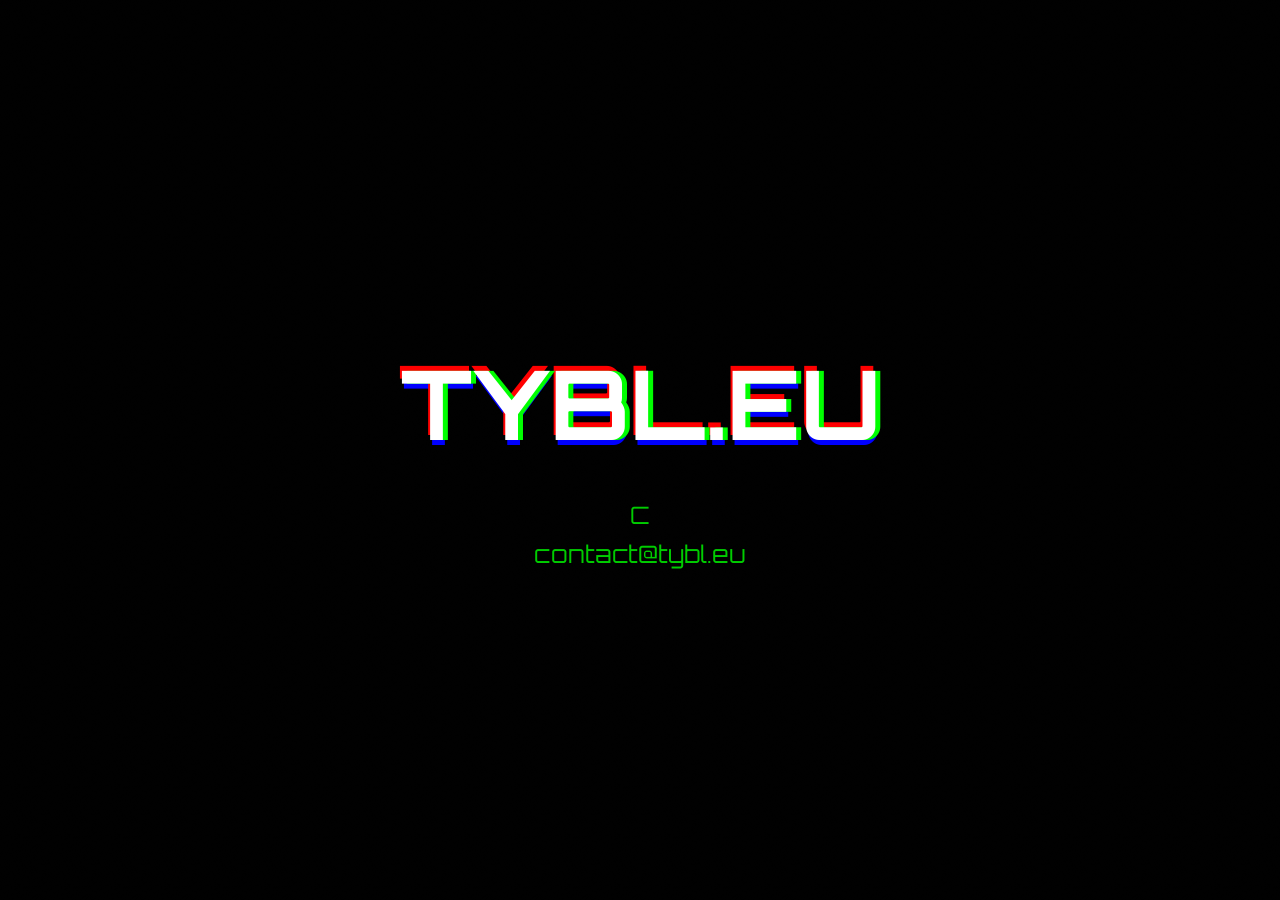
==== index.html @ d6775f9e "Update index.html pridan email" ====
<!DOCTYPE html>
<html lang="en">
<head>
    <meta charset="UTF-8">
    <meta name="viewport" content="width=device-width, initial-scale=1.0">
    <title>tybl.eu</title>
    <link rel="icon" type="image/svg+xml" href="/images/icon.svg">
    <link rel="stylesheet" href="styles.css">
    <link rel="preconnect" href="https://fonts.googleapis.com">
    <link rel="preconnect" href="https://fonts.gstatic.com" crossorigin>
    <link href="https://fonts.googleapis.com/css2?family=Orbitron:wght@400;700&display=swap" rel="stylesheet">
</head>
<body>
    <div class="noise"></div>
    <div class="container">
        <header>
            <h1 class="glitch" data-text="tybl.eu">tybl.eu</h1>
            <p class="subtitle">Coming soon...</p>
            <p class="subtitle">contact@tybl.eu</p>
        </header>
    </div>
    <script src="script.js"></script>
</body>
</html>
---- styles.css ----
:root {
    --primary-color: #00ff00;
    --background-color: #000000;
    --text-color: #ffffff;
}

* {
    margin: 0;
    padding: 0;
    box-sizing: border-box;
}

body {
    background-color: var(--background-color);
    color: var(--text-color);
    font-family: 'Orbitron', sans-serif;
    line-height: 1.6;
    overflow-x: hidden;
    position: relative;
    min-height: 100vh;
    display: flex;
    align-items: center;
    justify-content: center;
}

.noise {
    position: fixed;
    top: 0;
    left: 0;
    width: 100%;
    height: 100%;
    background: url('[data-uri]');
    opacity: 0.03;
    pointer-events: none;
    z-index: 1;
}

.container {
    text-align: center;
    position: relative;
    z-index: 2;
}

.glitch {
    font-size: 6rem;
    font-weight: bold;
    text-transform: uppercase;
    position: relative;
    text-shadow: 0.05em 0 0 #00ff00, -0.025em -0.05em 0 #ff0000,
                 0.025em 0.05em 0 #0000ff;
    animation: glitch 500ms infinite;
    margin-bottom: 1rem;
}

.subtitle {
    font-size: 1.5rem;
    color: var(--primary-color);
    opacity: 0.8;
}

@keyframes glitch {
    0% {
        text-shadow: 0.05em 0 0 #00ff00, -0.025em -0.05em 0 #ff0000,
                     0.025em 0.05em 0 #0000ff;
    }
    14% {
        text-shadow: 0.05em 0 0 #00ff00, -0.025em -0.05em 0 #ff0000,
                     0.025em 0.05em 0 #0000ff;
    }
    15% {
        text-shadow: -0.05em -0.025em 0 #00ff00, 0.025em 0.025em 0 #ff0000,
                     -0.05em -0.05em 0 #0000ff;
    }
    49% {
        text-shadow: -0.05em -0.025em 0 #00ff00, 0.025em 0.025em 0 #ff0000,
                     -0.05em -0.05em 0 #0000ff;
    }
    50% {
        text-shadow: 0.025em 0.05em 0 #00ff00, 0.05em 0 0 #ff0000,
                     0 -0.05em 0 #0000ff;
    }
    99% {
        text-shadow: 0.025em 0.05em 0 #00ff00, 0.05em 0 0 #ff0000,
                     0 -0.05em 0 #0000ff;
    }
    100% {
        text-shadow: -0.025em 0 0 #00ff00, -0.025em -0.025em 0 #ff0000,
                     -0.025em -0.05em 0 #0000ff;
    }
}

@media (max-width: 768px) {
    .glitch {
        font-size: 3rem;
    }
    
    .subtitle {
        font-size: 1.2rem;
    }
}
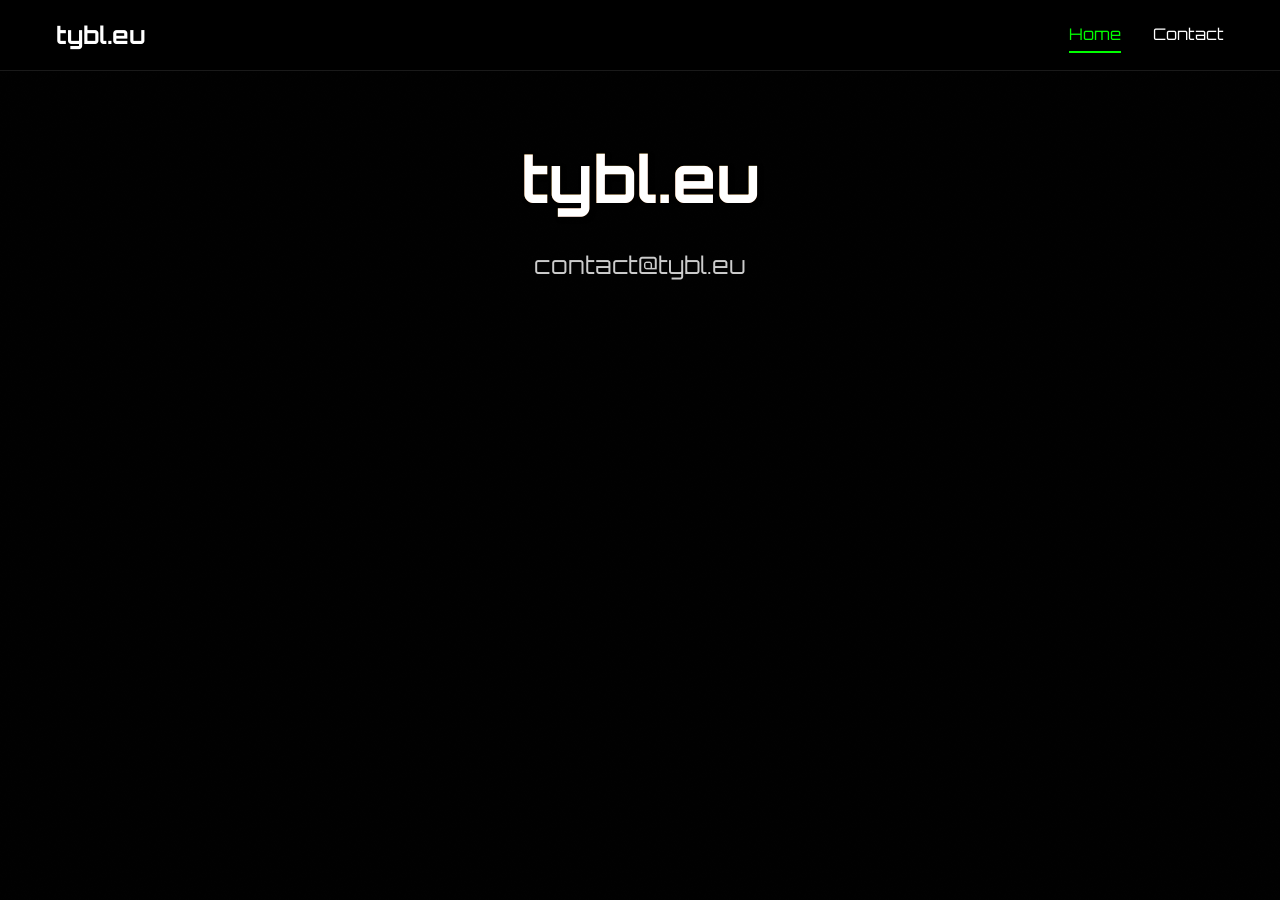
==== commit 46247dc6: "Add contact page and navigation" ====
--- a/index.html
+++ b/index.html
@@ -4,7 +4,7 @@
     <meta charset="UTF-8">
     <meta name="viewport" content="width=device-width, initial-scale=1.0">
     <title>tybl.eu</title>
-    <link rel="icon" type="image/svg+xml" href="/images/icon.svg">
+    <link rel="icon" type="image/svg+xml" href="images/icon.svg">
     <link rel="stylesheet" href="styles.css">
     <link rel="preconnect" href="https://fonts.googleapis.com">
     <link rel="preconnect" href="https://fonts.gstatic.com" crossorigin>
@@ -12,12 +12,19 @@
 </head>
 <body>
     <div class="noise"></div>
+    <nav>
+        <div class="nav-container">
+            <a href="index.html" class="nav-logo">tybl.eu</a>
+            <div class="nav-links">
+                <a href="index.html" class="active">Home</a>
+                <a href="contact.html">Contact</a>
+            </div>
+        </div>
+    </nav>
     <div class="container">
-        <header>
-            <h1 class="glitch" data-text="tybl.eu">tybl.eu</h1>
-            <p class="subtitle">Coming soon...</p>
-            <p class="subtitle">contact@tybl.eu</p>
-        </header>
+        <h1 class="glitch" data-text="tybl.eu">tybl.eu</h1>
+        <p class="subtitle">Coming soon...</p>
+        <p class="subtitle">contact@tybl.eu</p>
     </div>
     <script src="script.js"></script>
 </body>
--- a/styles.css
+++ b/styles.css
@@ -1,7 +1,11 @@
 :root {
     --primary-color: #00ff00;
-    --background-color: #000000;
-    --text-color: #ffffff;
+    --background-color: #000;
+    --text-color: #fff;
+    --accent-color: #00ff00;
+    --glitch-color-1: #ff0000;
+    --glitch-color-2: #00ff00;
+    --glitch-color-3: #0000ff;
 }
 
 * {
@@ -19,8 +23,7 @@
     position: relative;
     min-height: 100vh;
     display: flex;
-    align-items: center;
-    justify-content: center;
+    flex-direction: column;
 }
 
 .noise {
@@ -30,71 +33,251 @@
     width: 100%;
     height: 100%;
     background: url('[data-uri]');
-    opacity: 0.03;
+    opacity: 0.05;
     pointer-events: none;
     z-index: 1;
 }
 
+nav {
+    position: fixed;
+    top: 0;
+    left: 0;
+    width: 100%;
+    background: rgba(0, 0, 0, 0.8);
+    backdrop-filter: blur(10px);
+    z-index: 100;
+    border-bottom: 1px solid rgba(255, 255, 255, 0.1);
+}
+
+.nav-container {
+    max-width: 1200px;
+    margin: 0 auto;
+    padding: 1rem;
+    display: flex;
+    justify-content: space-between;
+    align-items: center;
+}
+
+.nav-logo {
+    color: var(--text-color);
+    text-decoration: none;
+    font-size: 1.5rem;
+    font-weight: bold;
+    transition: color 0.3s ease;
+}
+
+.nav-logo:hover {
+    color: var(--accent-color);
+}
+
+.nav-links {
+    display: flex;
+    gap: 2rem;
+}
+
+.nav-links a {
+    color: var(--text-color);
+    text-decoration: none;
+    font-size: 1rem;
+    transition: color 0.3s ease;
+    position: relative;
+}
+
+.nav-links a:hover {
+    color: var(--accent-color);
+}
+
+.nav-links a.active {
+    color: var(--accent-color);
+}
+
+.nav-links a.active::after {
+    content: '';
+    position: absolute;
+    bottom: -5px;
+    left: 0;
+    width: 100%;
+    height: 2px;
+    background: var(--accent-color);
+}
+
 .container {
+    max-width: 1200px;
+    margin: 0 auto;
+    padding: 8rem 2rem 2rem;
     text-align: center;
     position: relative;
     z-index: 2;
 }
 
-.glitch {
-    font-size: 6rem;
-    font-weight: bold;
-    text-transform: uppercase;
-    position: relative;
-    text-shadow: 0.05em 0 0 #00ff00, -0.025em -0.05em 0 #ff0000,
-                 0.025em 0.05em 0 #0000ff;
-    animation: glitch 500ms infinite;
-    margin-bottom: 1rem;
+h1 {
+    font-size: 4rem;
+    margin: 0;
+    position: relative;
+    text-shadow: 2px 2px 4px rgba(0, 0, 0, 0.5);
 }
 
 .subtitle {
     font-size: 1.5rem;
-    color: var(--primary-color);
+    margin: 1rem 0;
     opacity: 0.8;
 }
 
-@keyframes glitch {
+/* Glitch Effect */
+.glitch {
+    position: relative;
+    color: var(--text-color);
+}
+
+.glitch::before,
+.glitch::after {
+    content: attr(data-text);
+    position: absolute;
+    top: 0;
+    left: 0;
+    width: 100%;
+    height: 100%;
+    opacity: 0.8;
+}
+
+.glitch::before {
+    color: var(--glitch-color-1);
+    z-index: -1;
+    animation: glitch-effect 3s infinite;
+}
+
+.glitch::after {
+    color: var(--glitch-color-2);
+    z-index: -2;
+    animation: glitch-effect 2s infinite reverse;
+}
+
+@keyframes glitch-effect {
     0% {
-        text-shadow: 0.05em 0 0 #00ff00, -0.025em -0.05em 0 #ff0000,
-                     0.025em 0.05em 0 #0000ff;
-    }
-    14% {
-        text-shadow: 0.05em 0 0 #00ff00, -0.025em -0.05em 0 #ff0000,
-                     0.025em 0.05em 0 #0000ff;
-    }
-    15% {
-        text-shadow: -0.05em -0.025em 0 #00ff00, 0.025em 0.025em 0 #ff0000,
-                     -0.05em -0.05em 0 #0000ff;
-    }
-    49% {
-        text-shadow: -0.05em -0.025em 0 #00ff00, 0.025em 0.025em 0 #ff0000,
-                     -0.05em -0.05em 0 #0000ff;
-    }
-    50% {
-        text-shadow: 0.025em 0.05em 0 #00ff00, 0.05em 0 0 #ff0000,
-                     0 -0.05em 0 #0000ff;
-    }
-    99% {
-        text-shadow: 0.025em 0.05em 0 #00ff00, 0.05em 0 0 #ff0000,
-                     0 -0.05em 0 #0000ff;
+        transform: translate(0);
+    }
+    20% {
+        transform: translate(-2px, 2px);
+    }
+    40% {
+        transform: translate(-2px, -2px);
+    }
+    60% {
+        transform: translate(2px, 2px);
+    }
+    80% {
+        transform: translate(2px, -2px);
     }
     100% {
-        text-shadow: -0.025em 0 0 #00ff00, -0.025em -0.025em 0 #ff0000,
-                     -0.025em -0.05em 0 #0000ff;
-    }
-}
-
+        transform: translate(0);
+    }
+}
+
+/* Contact Page Styles */
+.contact-content {
+    display: grid;
+    grid-template-columns: 1fr 1fr;
+    gap: 4rem;
+    margin-top: 3rem;
+    text-align: left;
+}
+
+.contact-info h2 {
+    font-size: 2rem;
+    margin-bottom: 1rem;
+    color: var(--accent-color);
+}
+
+.contact-info p {
+    font-size: 1.1rem;
+    line-height: 1.6;
+    margin-bottom: 2rem;
+}
+
+.contact-details {
+    display: grid;
+    grid-template-columns: 1fr 1fr;
+    gap: 2rem;
+}
+
+.contact-item h3 {
+    color: var(--accent-color);
+    margin-bottom: 0.5rem;
+}
+
+.contact-form {
+    background: rgba(255, 255, 255, 0.05);
+    padding: 2rem;
+    border-radius: 10px;
+    border: 1px solid rgba(255, 255, 255, 0.1);
+}
+
+.form-group {
+    margin-bottom: 1.5rem;
+}
+
+.form-group label {
+    display: block;
+    margin-bottom: 0.5rem;
+    color: var(--accent-color);
+}
+
+.form-group input,
+.form-group textarea {
+    width: 100%;
+    padding: 0.8rem;
+    background: rgba(0, 0, 0, 0.3);
+    border: 1px solid rgba(255, 255, 255, 0.1);
+    border-radius: 5px;
+    color: var(--text-color);
+    font-family: 'Orbitron', sans-serif;
+    transition: border-color 0.3s ease;
+}
+
+.form-group input:focus,
+.form-group textarea:focus {
+    outline: none;
+    border-color: var(--accent-color);
+}
+
+.submit-btn {
+    background: var(--accent-color);
+    color: var(--background-color);
+    border: none;
+    padding: 1rem 2rem;
+    font-size: 1.1rem;
+    font-family: 'Orbitron', sans-serif;
+    border-radius: 5px;
+    cursor: pointer;
+    transition: all 0.3s ease;
+}
+
+.submit-btn:hover {
+    background: #00cc00;
+    transform: translateY(-2px);
+}
+
+/* Responsive Design */
 @media (max-width: 768px) {
-    .glitch {
+    .contact-content {
+        grid-template-columns: 1fr;
+        gap: 2rem;
+    }
+
+    .contact-details {
+        grid-template-columns: 1fr;
+    }
+
+    h1 {
         font-size: 3rem;
     }
-    
-    .subtitle {
-        font-size: 1.2rem;
+
+    .nav-container {
+        flex-direction: column;
+        gap: 1rem;
+    }
+
+    .nav-links {
+        gap: 1rem;
     }
 } 
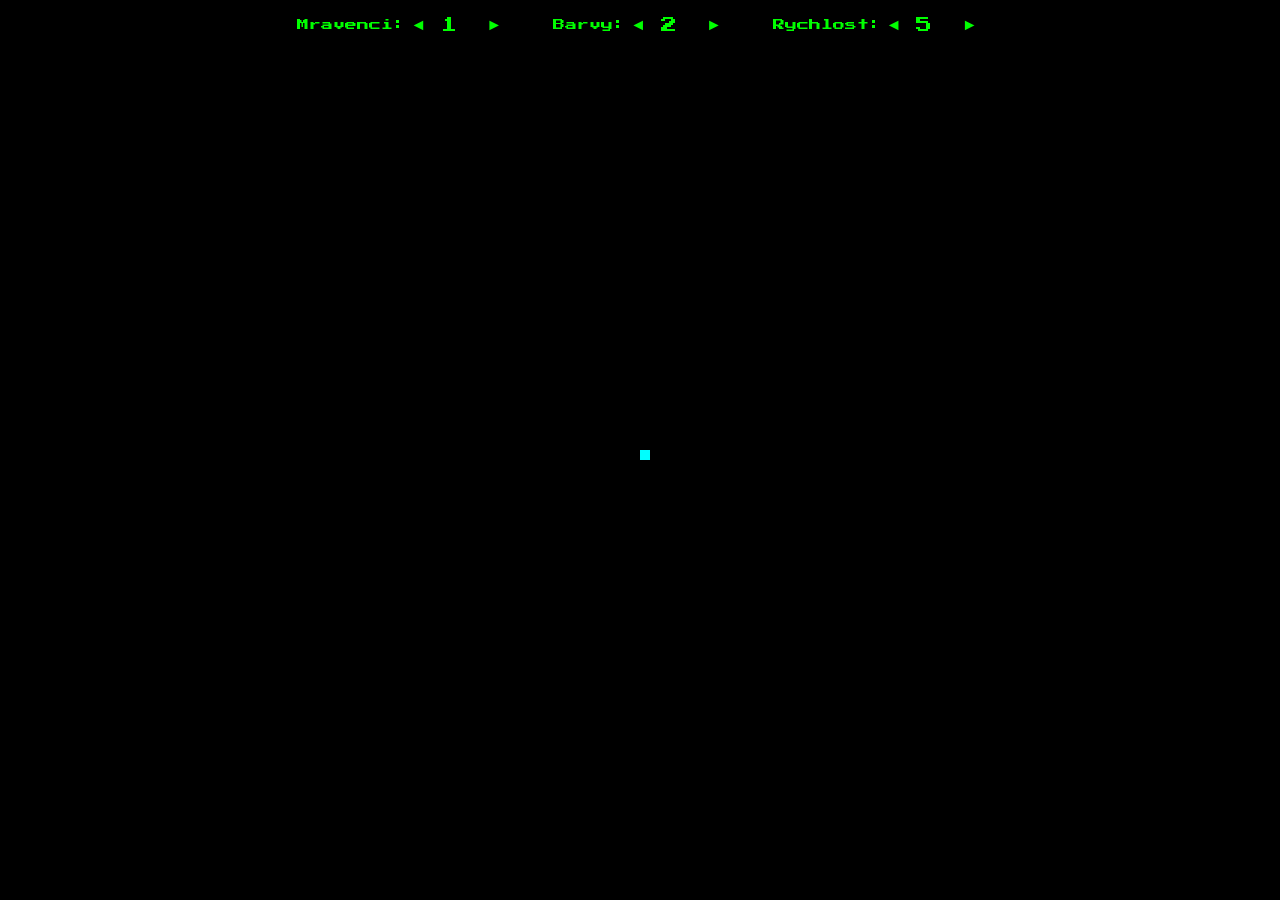
==== commit b5403da9: "Update Langton's Ant implementation and styling" ====
--- a/index.html
+++ b/index.html
@@ -1,31 +1,36 @@
 <!DOCTYPE html>
-<html lang="en">
+<html lang="cs">
 <head>
-    <meta charset="UTF-8">
-    <meta name="viewport" content="width=device-width, initial-scale=1.0">
-    <title>tybl.eu</title>
-    <link rel="icon" type="image/svg+xml" href="images/icon.svg">
-    <link rel="stylesheet" href="styles.css">
-    <link rel="preconnect" href="https://fonts.googleapis.com">
-    <link rel="preconnect" href="https://fonts.gstatic.com" crossorigin>
-    <link href="https://fonts.googleapis.com/css2?family=Orbitron:wght@400;700&display=swap" rel="stylesheet">
+  <meta charset="UTF-8">
+  <title>tybl.eu</title>
+  <link href="https://fonts.googleapis.com/css2?family=Press+Start+2P&display=swap" rel="stylesheet">
+  <link rel="icon" href="/images/icon.svg">
+  <link rel="stylesheet" href="style.css">
 </head>
 <body>
-    <div class="noise"></div>
-    <nav>
-        <div class="nav-container">
-            <a href="index.html" class="nav-logo">tybl.eu</a>
-            <div class="nav-links">
-                <a href="index.html" class="active">Home</a>
-                <a href="contact.html">Contact</a>
-            </div>
-        </div>
-    </nav>
-    <div class="container">
-        <h1 class="glitch" data-text="tybl.eu">tybl.eu</h1>
-        <p class="subtitle">Coming soon...</p>
-        <p class="subtitle">contact@tybl.eu</p>
+  <div id="topbar">
+    <div class="control-group">
+      <span>Mravenci:</span>
+      <button onclick="changeValue('antCount', -1)">◄</button>
+      <input id="antCount" type="number" value="1" min="1" max="99" />
+      <button onclick="changeValue('antCount', 1)">►</button>
     </div>
-    <script src="script.js"></script>
+    <div class="control-group">
+      <span>Barvy:</span>
+      <button onclick="changeValue('colorCount', -1)">◄</button>
+      <input id="colorCount" type="number" value="2" min="2" max="10" />
+      <button onclick="changeValue('colorCount', 1)">►</button>
+    </div>
+    <div class="control-group speed" id="speedGroup">
+      <span>Rychlost:</span>
+      <button onclick="changeValue('speed', -1)">◄</button>
+      <input id="speed" type="number" value="5" min="1" max="20" />
+      <button class="right-button" onclick="changeValue('speed', 1)">►</button>
+    </div>
+  </div>
+
+  <canvas id="canvas"></canvas>
+
+<script src="sript.js"></script>
 </body>
-</html> 
+</html>
--- a/style.css
+++ b/style.css
@@ -0,0 +1,55 @@
+    * { margin: 0; padding: 0; box-sizing: border-box; }
+    html, body {
+      width: 100%;
+      height: 100%;
+      background: #000;
+      color: #0f0;
+      font-family: 'Press Start 2P', monospace;
+    }
+
+    #topbar {
+      position: absolute;
+      width: 100%;
+      text-align: center;
+      padding: 15px 0;
+      z-index: 10;
+      pointer-events: none;
+    }
+
+    .control-group {
+      display: inline-flex;
+      align-items: center;
+      margin: 0 15px;
+      pointer-events: auto;
+      font-size: 12px;
+      position: relative;
+    }
+
+    .control-group button {
+      background: none;
+      border: none;
+      color: #0f0;
+      font-size: 16px;
+      cursor: pointer;
+      margin: 0 5px;
+    }
+
+    .control-group input {
+      background: transparent;
+      border: none;
+      color: #0f0;
+      width: 50px;
+      text-align: center;
+      font-size: 16px;
+      font-family: 'Press Start 2P', monospace;
+      outline: none;
+      pointer-events: none;
+    }
+
+    .control-group.speed .right-button {
+      margin-left: 5px;
+    }
+
+    canvas {
+      display: block;
+    }
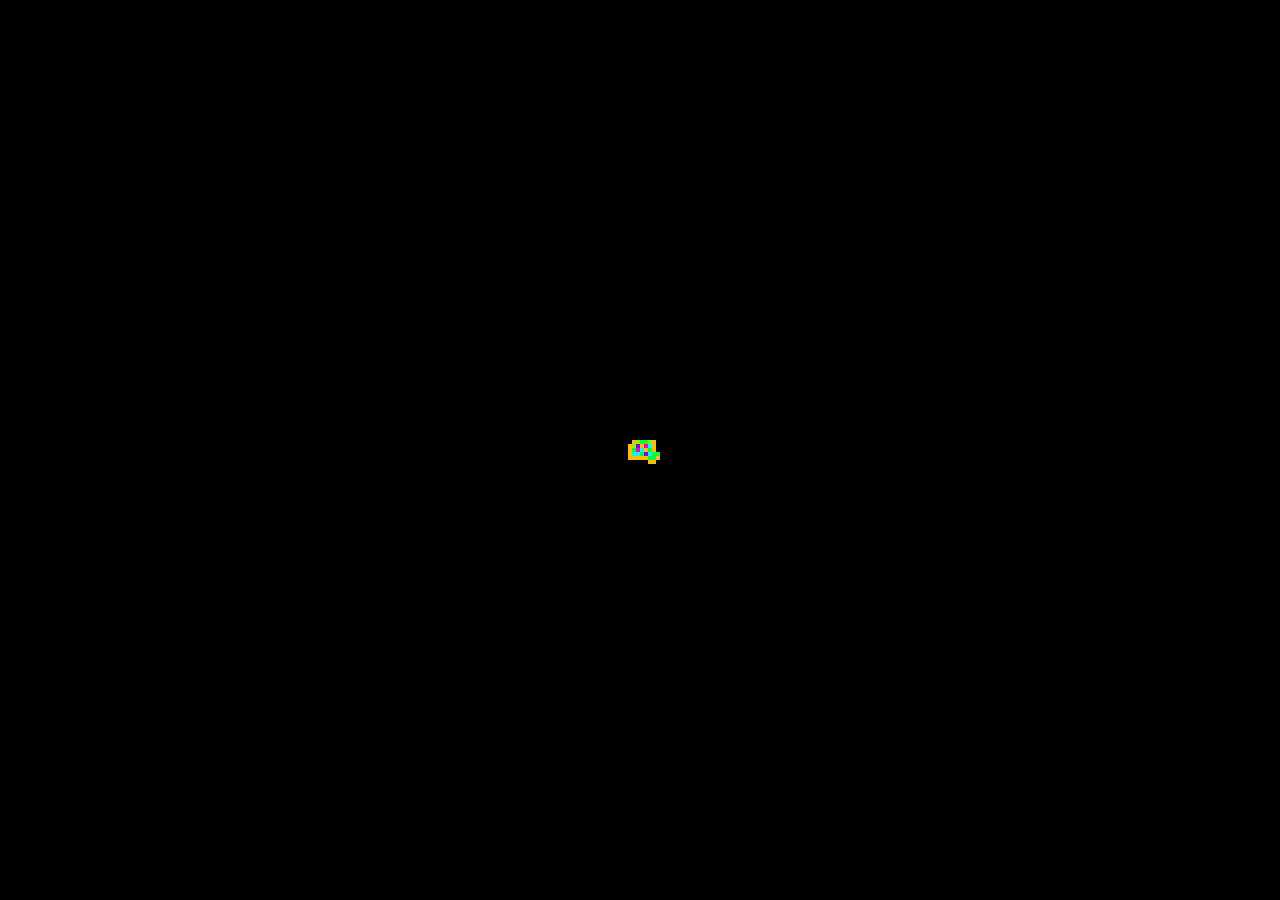
==== commit 0a757fea: "Remove Langton's Ant settings controls and set fixed defaults (speed: 20, colors: 8, ants: 6)" ====
--- a/index.html
+++ b/index.html
@@ -8,29 +8,7 @@
   <link rel="stylesheet" href="style.css">
 </head>
 <body>
-  <div id="topbar">
-    <div class="control-group">
-      <span>Mravenci:</span>
-      <button onclick="changeValue('antCount', -1)">◄</button>
-      <input id="antCount" type="number" value="1" min="1" max="99" />
-      <button onclick="changeValue('antCount', 1)">►</button>
-    </div>
-    <div class="control-group">
-      <span>Barvy:</span>
-      <button onclick="changeValue('colorCount', -1)">◄</button>
-      <input id="colorCount" type="number" value="2" min="2" max="10" />
-      <button onclick="changeValue('colorCount', 1)">►</button>
-    </div>
-    <div class="control-group speed" id="speedGroup">
-      <span>Rychlost:</span>
-      <button onclick="changeValue('speed', -1)">◄</button>
-      <input id="speed" type="number" value="5" min="1" max="20" />
-      <button class="right-button" onclick="changeValue('speed', 1)">►</button>
-    </div>
-  </div>
-
   <canvas id="canvas"></canvas>
-
-<script src="sript.js"></script>
+  <script src="sript.js"></script>
 </body>
 </html>
--- a/style.css
+++ b/style.css
@@ -32,6 +32,7 @@
       font-size: 16px;
       cursor: pointer;
       margin: 0 5px;
+      padding: 5px;
     }
 
     .control-group input {
@@ -52,4 +53,46 @@
 
     canvas {
       display: block;
+    }
+
+    /* Mobile styles */
+    @media (max-width: 768px) {
+      #topbar {
+        padding: 10px 0;
+      }
+
+      .control-group {
+        margin: 5px 10px;
+        font-size: 14px;
+      }
+
+      .control-group button {
+        font-size: 20px;
+        padding: 8px;
+      }
+
+      .control-group input {
+        width: 60px;
+        font-size: 18px;
+      }
+
+      /* Stack controls vertically on very small screens */
+      @media (max-width: 480px) {
+        .control-group {
+          display: block;
+          margin: 10px auto;
+          text-align: center;
+        }
+
+        .control-group button {
+          font-size: 24px;
+          padding: 10px;
+        }
+
+        .control-group input {
+          width: 70px;
+          font-size: 20px;
+          margin: 5px 0;
+        }
+      }
     }
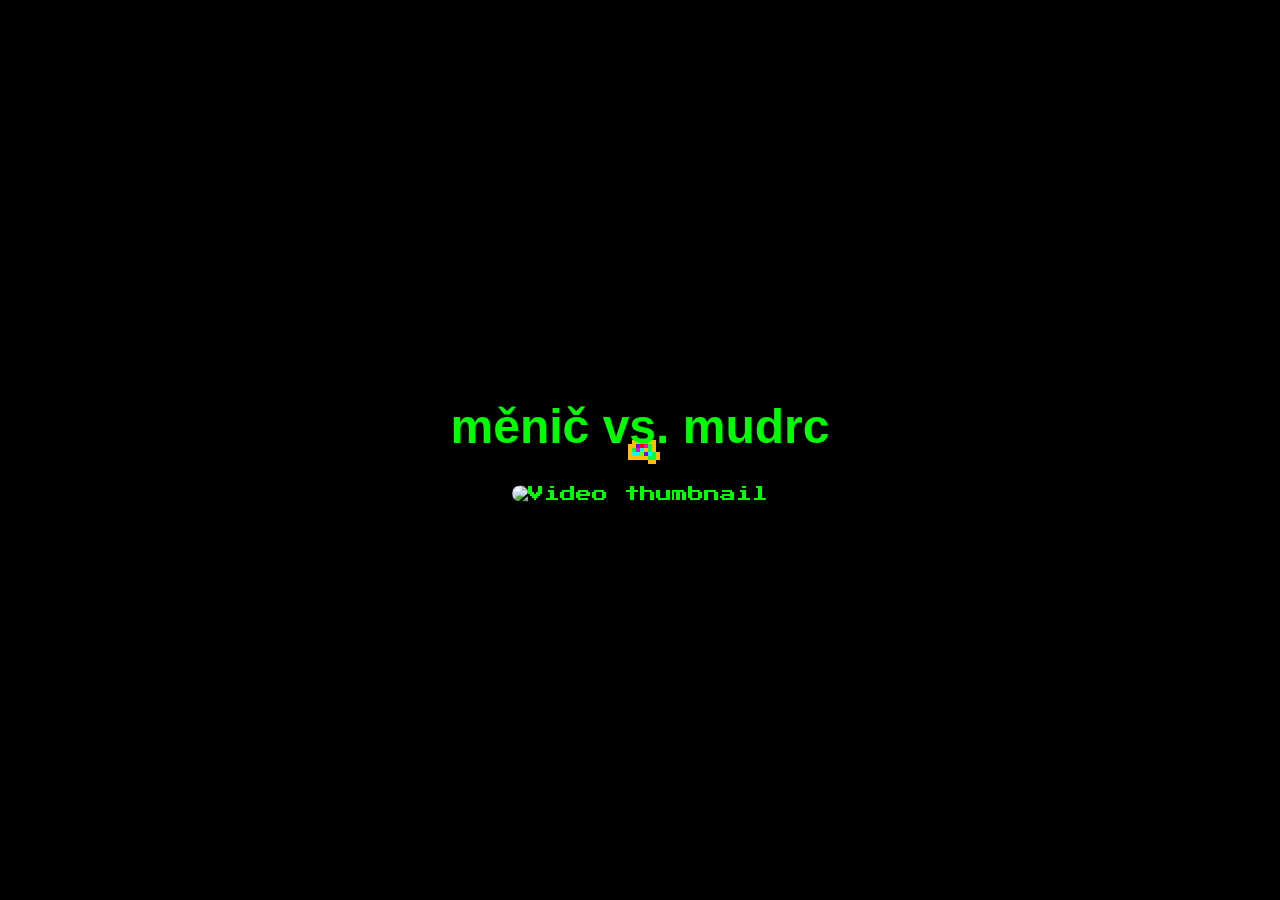
==== commit 366669fe: "Add video section with animated title and hover effects" ====
--- a/index.html
+++ b/index.html
@@ -6,8 +6,15 @@
   <link href="https://fonts.googleapis.com/css2?family=Press+Start+2P&display=swap" rel="stylesheet">
   <link rel="icon" href="/images/icon.svg">
   <link rel="stylesheet" href="style.css">
+  <link rel="stylesheet" href="https://use.typekit.net/[YOUR_KIT_CODE].css">
 </head>
 <body>
+  <div class="video-section">
+    <a href="https://www.youtube.com/watch?v=y1dNuHtsjr4&ab_channel=TeamTYBL" target="_blank" class="video-link">
+      <h1 class="animated-title">měnič vs. mudrc</h1>
+      <img src="https://img.youtube.com/vi/y1dNuHtsjr4/maxresdefault.jpg" alt="Video thumbnail" class="video-thumbnail">
+    </a>
+  </div>
   <canvas id="canvas"></canvas>
   <script src="sript.js"></script>
 </body>
--- a/style.css
+++ b/style.css
@@ -95,4 +95,52 @@
           margin: 5px 0;
         }
       }
+    }
+
+    .video-section {
+      position: fixed;
+      top: 50%;
+      left: 50%;
+      transform: translate(-50%, -50%);
+      text-align: center;
+      z-index: 1000;
+    }
+
+    .video-link {
+      display: inline-block;
+      transition: transform 0.3s ease;
+      text-decoration: none;
+      color: inherit;
+    }
+
+    .video-link:hover {
+      transform: scale(1.05);
+    }
+
+    .video-link:hover .animated-title {
+      transform: scale(1.2);
+    }
+
+    .video-thumbnail {
+      max-width: 560px;
+      width: 100%;
+      border-radius: 8px;
+      box-shadow: 0 4px 8px rgba(0, 0, 0, 0.3);
+    }
+
+    .animated-title {
+      font-family: "coolvetica", sans-serif;
+      font-size: 3rem;
+      margin-bottom: 2rem;
+      animation: colorChange 2s infinite;
+      transition: transform 0.3s ease;
+      display: inline-block;
+    }
+
+    @keyframes colorChange {
+      0% { color: #ff0000; }
+      25% { color: #00ff00; }
+      50% { color: #0000ff; }
+      75% { color: #ffff00; }
+      100% { color: #ff0000; }
     }
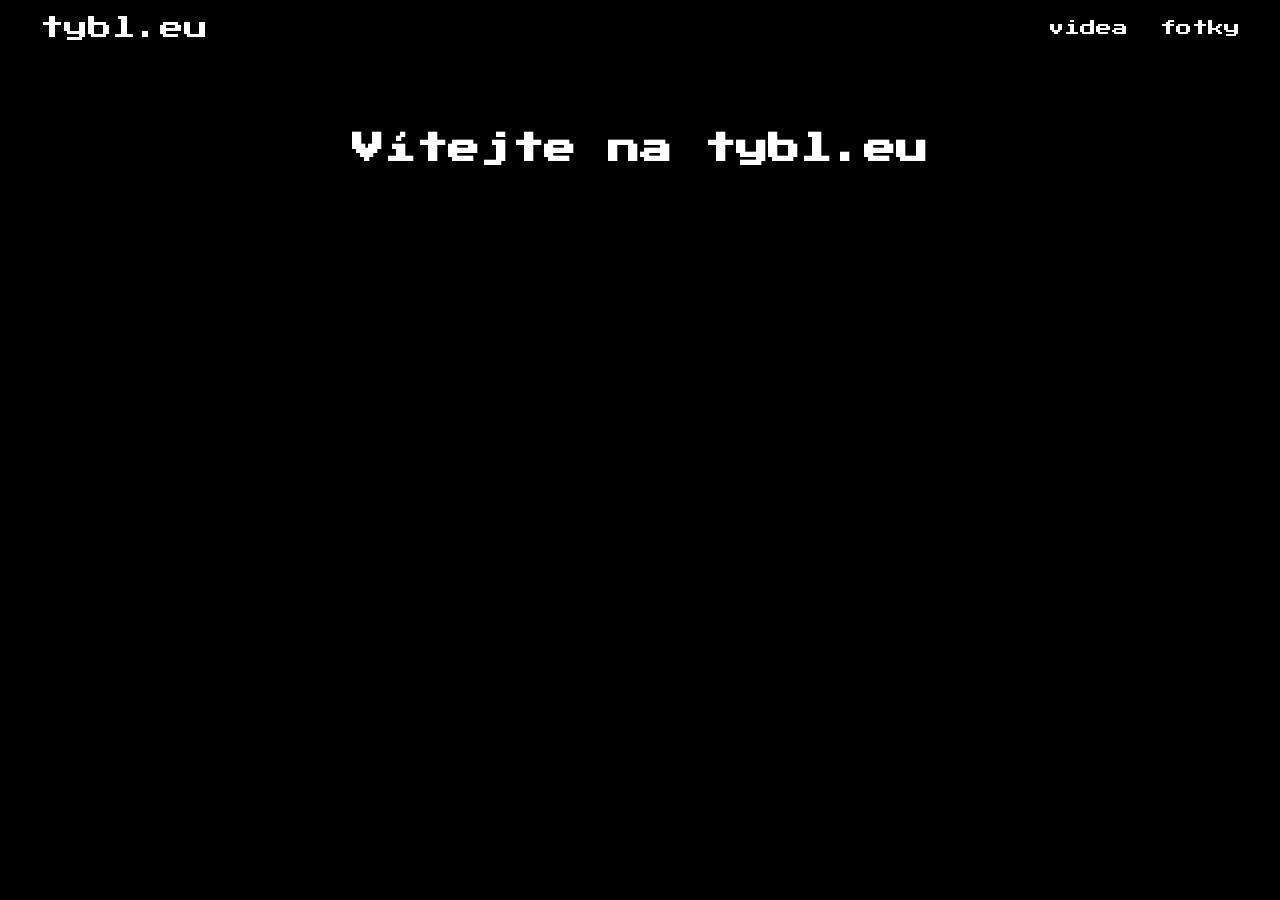
==== commit fe558a06: "Remove video from main page and add lightbox gallery for photos" ====
--- a/index.html
+++ b/index.html
@@ -6,16 +6,20 @@
   <link href="https://fonts.googleapis.com/css2?family=Press+Start+2P&display=swap" rel="stylesheet">
   <link rel="icon" href="/images/icon.svg">
   <link rel="stylesheet" href="style.css">
-  <link rel="stylesheet" href="https://use.typekit.net/[YOUR_KIT_CODE].css">
 </head>
 <body>
-  <div class="video-section">
-    <a href="https://www.youtube.com/watch?v=y1dNuHtsjr4&ab_channel=TeamTYBL" target="_blank" class="video-link">
-      <h1 class="animated-title">měnič vs. mudrc</h1>
-      <img src="https://img.youtube.com/vi/y1dNuHtsjr4/maxresdefault.jpg" alt="Video thumbnail" class="video-thumbnail">
-    </a>
-  </div>
-  <canvas id="canvas"></canvas>
-  <script src="sript.js"></script>
+  <nav class="main-nav">
+    <div class="nav-container">
+      <a href="/" class="logo">tybl.eu</a>
+      <div class="nav-links">
+        <a href="/videa.html">videa</a>
+        <a href="/fotky.html">fotky</a>
+      </div>
+    </div>
+  </nav>
+
+  <main class="content">
+    <h1 class="page-title">Vítejte na tybl.eu</h1>
+  </main>
 </body>
 </html>
--- a/style.css
+++ b/style.css
@@ -1,146 +1,174 @@
-    * { margin: 0; padding: 0; box-sizing: border-box; }
-    html, body {
-      width: 100%;
-      height: 100%;
-      background: #000;
-      color: #0f0;
-      font-family: 'Press Start 2P', monospace;
-    }
+body {
+  margin: 0;
+  padding: 0;
+  font-family: 'Press Start 2P', cursive;
+  background-color: #000;
+  color: #fff;
+}
 
-    #topbar {
-      position: absolute;
-      width: 100%;
-      text-align: center;
-      padding: 15px 0;
-      z-index: 10;
-      pointer-events: none;
-    }
+.main-nav {
+  background-color: rgba(0, 0, 0, 0.9);
+  padding: 1rem 0;
+  position: fixed;
+  width: 100%;
+  top: 0;
+  z-index: 1000;
+}
 
-    .control-group {
-      display: inline-flex;
-      align-items: center;
-      margin: 0 15px;
-      pointer-events: auto;
-      font-size: 12px;
-      position: relative;
-    }
+.nav-container {
+  max-width: 1200px;
+  margin: 0 auto;
+  padding: 0 1rem;
+  display: flex;
+  justify-content: space-between;
+  align-items: center;
+}
 
-    .control-group button {
-      background: none;
-      border: none;
-      color: #0f0;
-      font-size: 16px;
-      cursor: pointer;
-      margin: 0 5px;
-      padding: 5px;
-    }
+.logo {
+  color: #fff;
+  text-decoration: none;
+  font-size: 1.5rem;
+  transition: color 0.3s ease;
+}
 
-    .control-group input {
-      background: transparent;
-      border: none;
-      color: #0f0;
-      width: 50px;
-      text-align: center;
-      font-size: 16px;
-      font-family: 'Press Start 2P', monospace;
-      outline: none;
-      pointer-events: none;
-    }
+.logo:hover {
+  color: #ff0000;
+}
 
-    .control-group.speed .right-button {
-      margin-left: 5px;
-    }
+.nav-links {
+  display: flex;
+  gap: 2rem;
+}
 
-    canvas {
-      display: block;
-    }
+.nav-links a {
+  color: #fff;
+  text-decoration: none;
+  font-size: 1rem;
+  transition: color 0.3s ease;
+}
 
-    /* Mobile styles */
-    @media (max-width: 768px) {
-      #topbar {
-        padding: 10px 0;
-      }
+.nav-links a:hover {
+  color: #ff0000;
+}
 
-      .control-group {
-        margin: 5px 10px;
-        font-size: 14px;
-      }
+.content {
+  margin-top: 80px;
+  padding: 2rem;
+  max-width: 1200px;
+  margin-left: auto;
+  margin-right: auto;
+}
 
-      .control-group button {
-        font-size: 20px;
-        padding: 8px;
-      }
+.page-title {
+  text-align: center;
+  margin-bottom: 2rem;
+  font-size: 2rem;
+}
 
-      .control-group input {
-        width: 60px;
-        font-size: 18px;
-      }
+.video-section {
+  text-align: center;
+  margin-bottom: 3rem;
+}
 
-      /* Stack controls vertically on very small screens */
-      @media (max-width: 480px) {
-        .control-group {
-          display: block;
-          margin: 10px auto;
-          text-align: center;
-        }
+.video-link {
+  display: inline-block;
+  transition: transform 0.3s ease;
+  text-decoration: none;
+  color: inherit;
+}
 
-        .control-group button {
-          font-size: 24px;
-          padding: 10px;
-        }
+.video-link:hover {
+  transform: scale(1.05);
+}
 
-        .control-group input {
-          width: 70px;
-          font-size: 20px;
-          margin: 5px 0;
-        }
-      }
-    }
+.video-title {
+  font-size: 1.5rem;
+  margin-bottom: 1rem;
+  animation: colorChange 2s infinite;
+}
 
-    .video-section {
-      position: fixed;
-      top: 50%;
-      left: 50%;
-      transform: translate(-50%, -50%);
-      text-align: center;
-      z-index: 1000;
-    }
+.video-thumbnail {
+  max-width: 560px;
+  width: 100%;
+  border-radius: 8px;
+  box-shadow: 0 4px 8px rgba(0, 0, 0, 0.3);
+}
 
-    .video-link {
-      display: inline-block;
-      transition: transform 0.3s ease;
-      text-decoration: none;
-      color: inherit;
-    }
+.gallery-section {
+  margin-top: 2rem;
+}
 
-    .video-link:hover {
-      transform: scale(1.05);
-    }
+.gallery-section h2 {
+  text-align: center;
+  margin-bottom: 2rem;
+  font-size: 1.5rem;
+}
 
-    .video-link:hover .animated-title {
-      transform: scale(1.2);
-    }
+.gallery {
+  display: grid;
+  grid-template-columns: repeat(auto-fill, minmax(300px, 1fr));
+  gap: 1rem;
+  padding: 1rem;
+}
 
-    .video-thumbnail {
-      max-width: 560px;
-      width: 100%;
-      border-radius: 8px;
-      box-shadow: 0 4px 8px rgba(0, 0, 0, 0.3);
-    }
+.gallery a {
+  display: block;
+  overflow: hidden;
+  border-radius: 8px;
+  transition: transform 0.3s ease;
+}
 
-    .animated-title {
-      font-family: "coolvetica", sans-serif;
-      font-size: 3rem;
-      margin-bottom: 2rem;
-      animation: colorChange 2s infinite;
-      transition: transform 0.3s ease;
-      display: inline-block;
-    }
+.gallery a:hover {
+  transform: scale(1.05);
+}
 
-    @keyframes colorChange {
-      0% { color: #ff0000; }
-      25% { color: #00ff00; }
-      50% { color: #0000ff; }
-      75% { color: #ffff00; }
-      100% { color: #ff0000; }
-    }+.gallery img {
+  width: 100%;
+  height: 300px;
+  object-fit: cover;
+  display: block;
+}
+
+/* Lightbox custom styles */
+.lb-data .lb-caption {
+  font-family: 'Press Start 2P', cursive;
+  font-size: 1rem;
+}
+
+.lb-data .lb-number {
+  font-family: 'Press Start 2P', cursive;
+  font-size: 0.8rem;
+}
+
+.lb-nav a.lb-prev,
+.lb-nav a.lb-next {
+  opacity: 0.8;
+}
+
+.lb-nav a.lb-prev:hover,
+.lb-nav a.lb-next:hover {
+  opacity: 1;
+}
+
+@keyframes colorChange {
+  0% { color: #ff0000; }
+  25% { color: #00ff00; }
+  50% { color: #0000ff; }
+  75% { color: #ffff00; }
+  100% { color: #ff0000; }
+}
+
+@media (max-width: 768px) {
+  .nav-container {
+    flex-direction: column;
+    gap: 1rem;
+  }
+  
+  .nav-links {
+    gap: 1rem;
+  }
+  
+  .gallery {
+    grid-template-columns: repeat(auto-fill, minmax(250px, 1fr));
+  }
+}
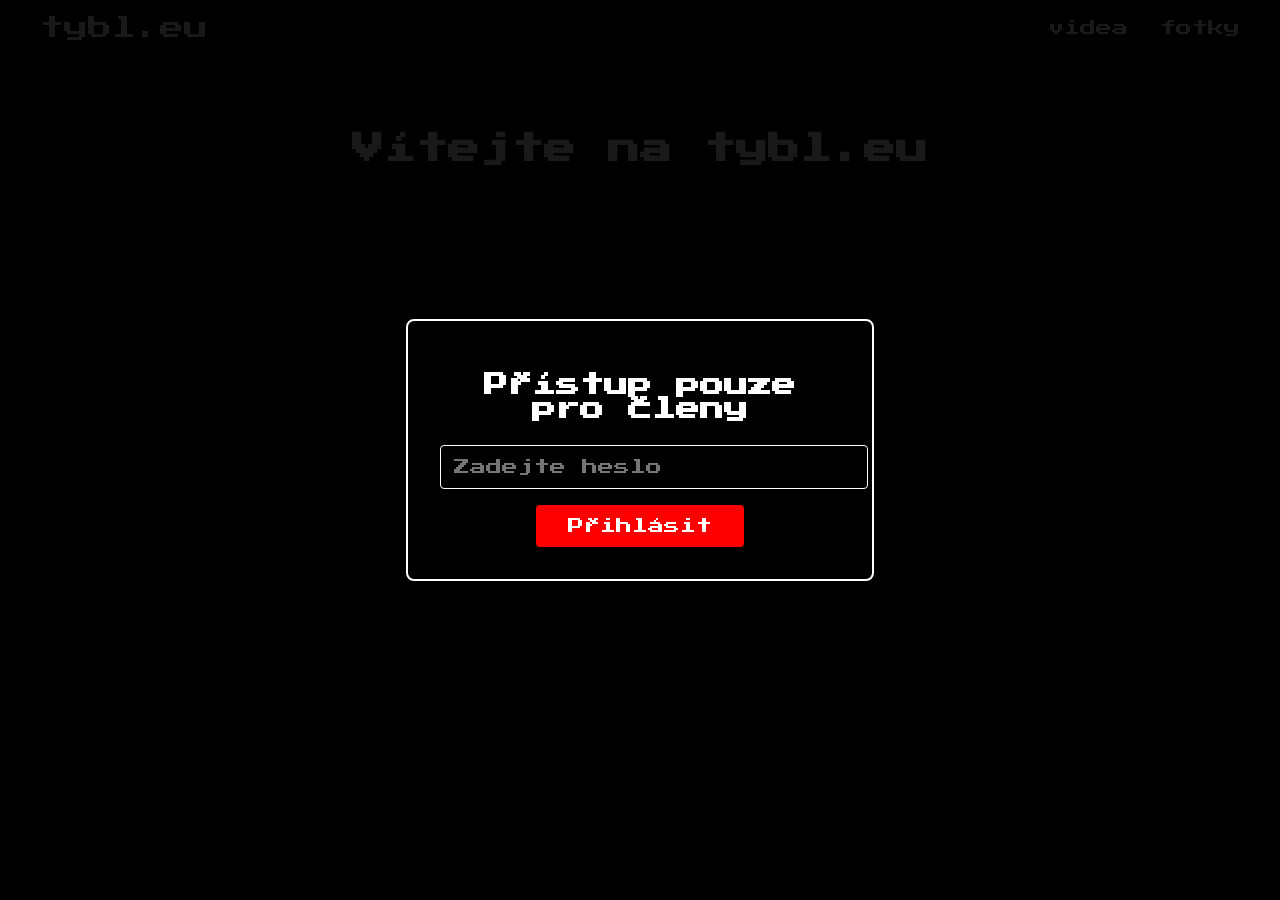
==== commit 21628d65: "Add password protection to all pages" ====
--- a/index.html
+++ b/index.html
@@ -12,8 +12,8 @@
     <div class="nav-container">
       <a href="/" class="logo">tybl.eu</a>
       <div class="nav-links">
-        <a href="/videa.html">videa</a>
-        <a href="/fotky.html">fotky</a>
+        <a href="/videa">videa</a>
+        <a href="/fotky">fotky</a>
       </div>
     </div>
   </nav>
@@ -21,5 +21,6 @@
   <main class="content">
     <h1 class="page-title">Vítejte na tybl.eu</h1>
   </main>
+  <script src="auth.js"></script>
 </body>
 </html>
--- a/style.css
+++ b/style.css
@@ -171,4 +171,66 @@
   .gallery {
     grid-template-columns: repeat(auto-fill, minmax(250px, 1fr));
   }
+}
+
+/* Login styles */
+.login-overlay {
+  position: fixed;
+  top: 0;
+  left: 0;
+  width: 100%;
+  height: 100%;
+  background-color: rgba(0, 0, 0, 0.9);
+  display: flex;
+  justify-content: center;
+  align-items: center;
+  z-index: 9999;
+}
+
+.login-form {
+  background-color: #000;
+  padding: 2rem;
+  border-radius: 8px;
+  border: 2px solid #fff;
+  text-align: center;
+  max-width: 400px;
+  width: 90%;
+}
+
+.login-form h2 {
+  margin-bottom: 1.5rem;
+  font-size: 1.5rem;
+}
+
+.login-form input {
+  width: 100%;
+  padding: 0.8rem;
+  margin-bottom: 1rem;
+  background-color: #000;
+  border: 1px solid #fff;
+  color: #fff;
+  font-family: 'Press Start 2P', cursive;
+  font-size: 1rem;
+  border-radius: 4px;
+}
+
+.login-form input:focus {
+  outline: none;
+  border-color: #ff0000;
+}
+
+.login-form button {
+  background-color: #ff0000;
+  color: #fff;
+  border: none;
+  padding: 0.8rem 2rem;
+  font-family: 'Press Start 2P', cursive;
+  font-size: 1rem;
+  cursor: pointer;
+  border-radius: 4px;
+  transition: background-color 0.3s ease;
+}
+
+.login-form button:hover {
+  background-color: #cc0000;
 }
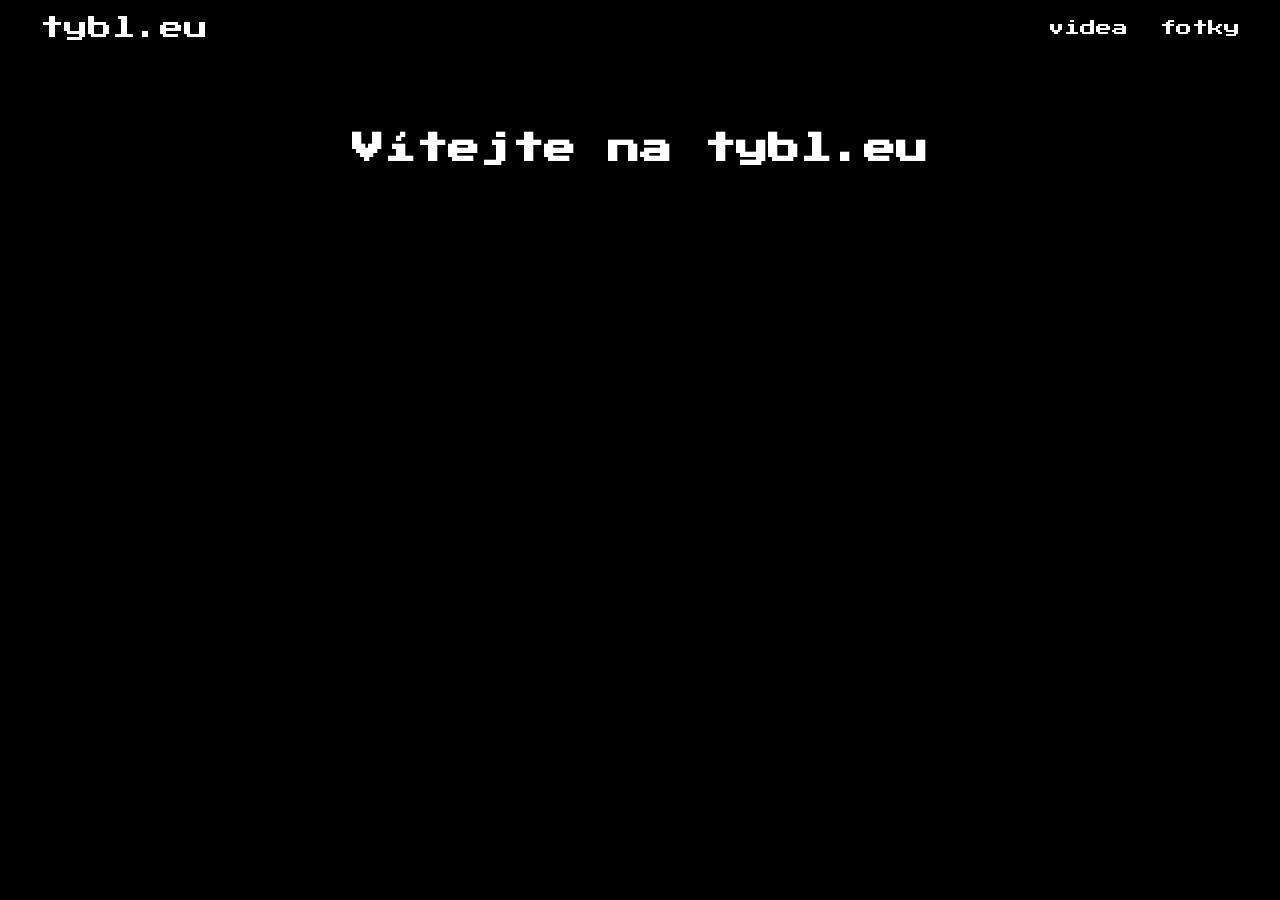
==== commit 82b8f5a3: "Implement password protection for Silvestr 2024 photos and remove global auth" ====
--- a/index.html
+++ b/index.html
@@ -21,6 +21,5 @@
   <main class="content">
     <h1 class="page-title">Vítejte na tybl.eu</h1>
   </main>
-  <script src="auth.js"></script>
 </body>
 </html>
--- a/style.css
+++ b/style.css
@@ -173,64 +173,46 @@
   }
 }
 
-/* Login styles */
-.login-overlay {
-  position: fixed;
-  top: 0;
-  left: 0;
-  width: 100%;
-  height: 100%;
-  background-color: rgba(0, 0, 0, 0.9);
-  display: flex;
-  justify-content: center;
-  align-items: center;
-  z-index: 9999;
-}
-
-.login-form {
-  background-color: #000;
-  padding: 2rem;
-  border-radius: 8px;
-  border: 2px solid #fff;
-  text-align: center;
-  max-width: 400px;
-  width: 90%;
-}
-
-.login-form h2 {
-  margin-bottom: 1.5rem;
-  font-size: 1.5rem;
-}
-
-.login-form input {
-  width: 100%;
+/* No more global login styles needed */
+/* Remove the following styles: */
+/* .login-overlay, .login-form, .login-form h2, .login-form input, .login-form input:focus, .login-form button, .login-form button:hover, .error-message */
+
+// Add styles for the new form on fotky.html
+.gallery-section input[type="password"],
+.gallery-section button {
   padding: 0.8rem;
-  margin-bottom: 1rem;
+  margin-right: 0.5rem;
+  font-family: 'Press Start 2P', cursive;
+  font-size: 1rem;
+  border-radius: 4px;
+}
+
+.gallery-section input[type="password"] {
   background-color: #000;
   border: 1px solid #fff;
   color: #fff;
-  font-family: 'Press Start 2P', cursive;
-  font-size: 1rem;
-  border-radius: 4px;
-}
-
-.login-form input:focus {
+}
+
+.gallery-section input[type="password"]:focus {
   outline: none;
   border-color: #ff0000;
 }
 
-.login-form button {
+.gallery-section button {
   background-color: #ff0000;
   color: #fff;
   border: none;
-  padding: 0.8rem 2rem;
-  font-family: 'Press Start 2P', cursive;
-  font-size: 1rem;
   cursor: pointer;
-  border-radius: 4px;
   transition: background-color 0.3s ease;
 }
 
-.login-form button:hover {
+.gallery-section button:hover {
   background-color: #cc0000;
+}
+
+.gallery-section .error-message {
+  color: #ff0000;
+  margin-top: 1rem;
+  font-size: 1rem;
+  display: none;
 }
